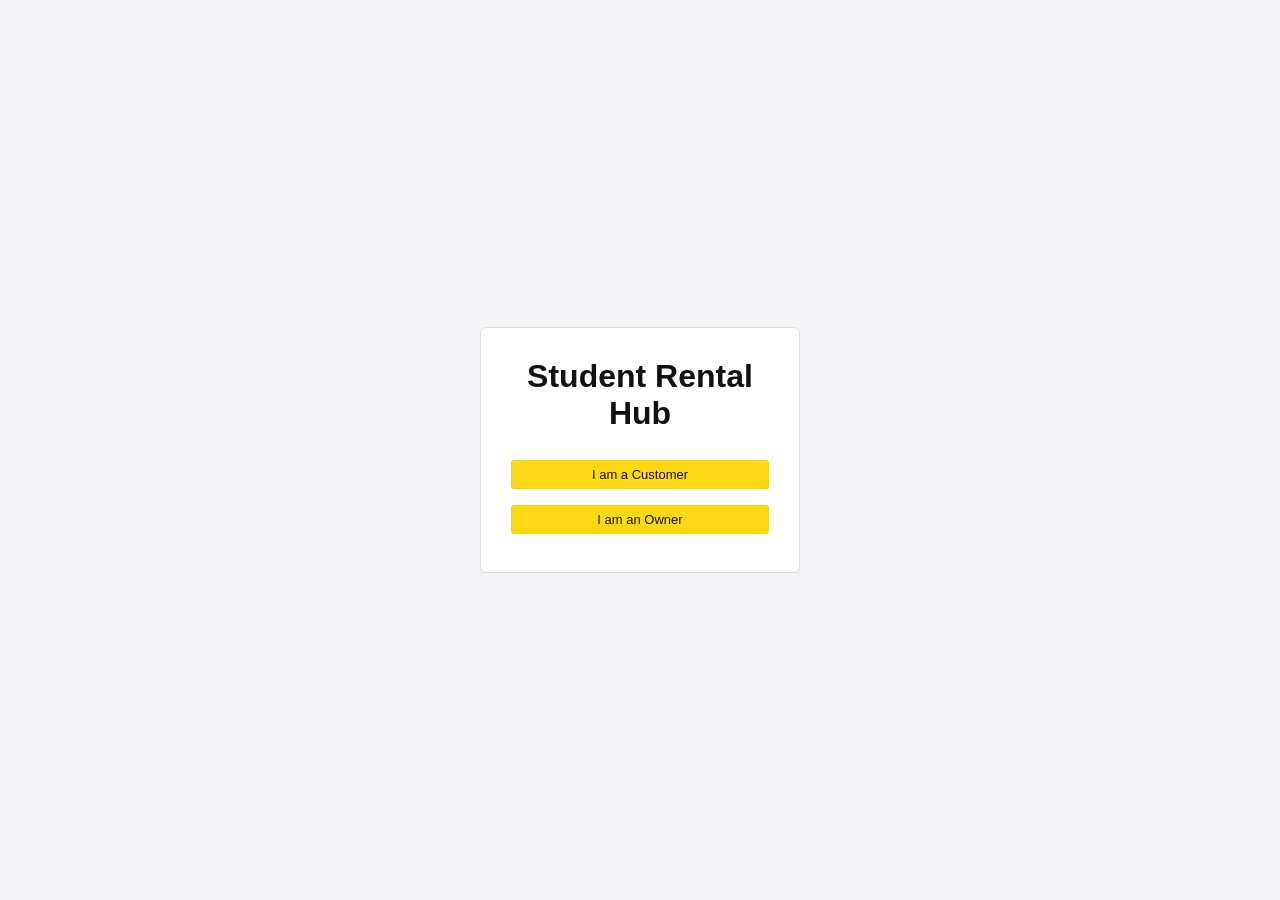
==== index.html @ 21d8462e "Initial commit - Student Rental Hub project" ====
<!DOCTYPE html>
<html>
<head>
  <title>Student Rental Hub</title>
  <link rel="stylesheet" href="style.css">
</head>
<body class="auth-page">

  <div class="auth-card">
    <h1>Student Rental Hub</h1>

    <div class="role-box">
      <button onclick="selectRole('customer')">I am a Customer</button>
      <button onclick="selectRole('owner')">I am an Owner</button>
    </div>
  </div>

<script>
function selectRole(role) {
  localStorage.setItem("role", role);
  window.location.href = "login.html";
}
</script>

</body>
</html>
---- style.css ----
/* =========================
   RESET
========================= */
* {
  margin: 0;
  padding: 0;
  box-sizing: border-box;
}

body {
  font-family: Arial, Helvetica, sans-serif;
  background: #f1f3f6;
  color: #212121;
}

/* =========================
   TOP BAR (Amazon style)
========================= */

.dashboard-header {
  background: #131921;
  color: #ffffff;
  padding: 12px 20px;
  display: flex;
  justify-content: space-between;
  align-items: center;
}

.dashboard-title {
  font-size: 20px;
  font-weight: bold;
}

.dashboard-user {
  font-size: 14px;
}

/* =========================
   NAV BAR
========================= */

.dashboard-nav {
  background: #232f3e;
  padding: 10px;
  display: flex;
  justify-content: center;
  gap: 10px;
}

.dashboard-nav button {
  background: #37475a;
  color: #ffffff;
  border: none;
  border-radius: 4px;
  padding: 8px 14px;
  font-size: 14px;
  cursor: pointer;
}

.dashboard-nav button:hover {
  background: #485769;
}

/* =========================
   PAGE CONTENT
========================= */

.dashboard-content {
  max-width: 1100px;
  margin: 20px auto;
  background: #ffffff;
  padding: 20px;
  border: 1px solid #ddd;
}

/* =========================
   CARDS (Items, History, Notifications)
========================= */
#customerNotifications div {
  border: 1px solid #e0e0e0;
  padding: 15px;
  margin-bottom: 15px;
  background: #ffffff;
}

/* =========================
   BUTTONS (GLOBAL)
========================= */

button {
  background: #ffd814;
  color: #111;
  border: 1px solid #fcd200;
  border-radius: 3px;
  padding: 6px 12px;
  font-size: 13px;
  cursor: pointer;
}

button:hover {
  background: #f7ca00;
}

/* =========================
   INPUTS
========================= */

input {
  width: 100%;
  max-width: 260px;
  padding: 8px;
  margin: 6px 0;
  border: 1px solid #ccc;
  border-radius: 3px;
}

/* =========================
   RENT MODAL
========================= */

/* =========================
   PROFILE PAGE
========================= */

.profile-body {
  background: #f1f3f6;
  height: 100vh;
  display: flex;
  justify-content: center;
  align-items: center;
}

.profile-card {
  background: #ffffff;
  padding: 25px;
  width: 320px;
  border: 1px solid #ddd;
}

.profile-card input {
  width: 100%;
}

.profile-card button {
  width: 100%;
  margin-top: 10px;
}

.msg {
  font-size: 13px;
  color: green;
  margin-top: 8px;
}

/* =========================
   AUTH PAGES (ROLE / LOGIN / REGISTER)
========================= */

/* Center everything vertically & horizontally */
.auth-page {
  min-height: 100vh;
  display: flex;
  justify-content: center;
  align-items: center;
}

/* Card container */
.auth-card {
  background: #ffffff;
  padding: 30px;
  width: 320px;
  border: 1px solid #ddd;
  border-radius: 6px;
  text-align: center;
}

/* Title */
.auth-card h1,
.auth-card h2 {
  margin-bottom: 20px;
  color: #111;
}

/* Inputs inside auth */
.auth-card input {
  width: 100%;
  margin-bottom: 12px;
}

/* Buttons inside auth */
.auth-card button {
  width: 100%;
  margin: 8px 0;
}

.role-box button {
  width: 100%;
  margin: 8px 0;
}

#addForm input {
  width: 100%;
  max-width: 300px;
  margin: 6px 0;
}

#addForm button {
  margin-top: 10px;
}

/* 🔴 Notification Button Wrapper */
.notif-btn {
  position: relative;
}

/* 🔴 Bubble Badge */
.notif-badge {
  position: absolute;
  top: -6px;
  right: -6px;
  background: red;
  color: white;
  font-size: 11px;
  padding: 2px 6px;
  border-radius: 50%;
  display: none;
  font-weight: bold;
}

#editForm {
  background: #fff;
  padding: 15px;
  border: 1px solid #ddd;
  max-width: 400px;
}

.item-card {
  display: flex;
  gap: 15px;
  align-items: flex-start;
}

.item-card img {
  width: 120px;
  height: 120px;
  object-fit: cover;
  border: 1px solid #ddd;
}

.item-details {
  flex: 1;
}


.hidden {
  display: none;
}

.modal-overlay {
  position: fixed;
  inset: 0;
  background: rgba(0,0,0,0.5);
  display: flex;
  justify-content: center;
  align-items: center;
  z-index: 9999;
}

.modal-box {
  background: white;
  padding: 20px;
  width: 350px;
  border-radius: 8px;
}

.profile-label {
  width: 120px;
  text-align: right;
  margin-right: 15px;
  font-weight: bold;
}

.profile-card input {
  padding: 8px;
  border: 1px solid #ccc;
  border-radius: 6px;
  width: 100%;
}

.profile-card input:focus {
  outline: none;
  border-color: #4CAF50;
}

.profile-card textarea {
  padding: 8px;
  border: 1px solid #ccc;
  border-radius: 6px;
  width: 100%;
}

.item-card {
  display: flex;
  gap: 25px;
  background: #f5f5f5;
  padding: 20px;
  margin-bottom: 20px;
  border: 1px solid #ddd;
  border-radius: 5px;
  align-items: center;
}

.item-left img {
  width: 140px;
  height: 160px;
  object-fit: contain;
  background: white;
  padding: 10px;
  border: 1px solid #ddd;
}

.item-right {
  flex: 1;
}

.item-right h2 {
  margin-top: 0;
  margin-bottom: 10px;
}

.item-right p {
  margin: 4px 0;
  font-size: 16px;
}

.rent-btn {
  background-color: #f0c14b;
  border: 1px solid #a88734;
  padding: 8px 16px;
  margin-top: 10px;
  cursor: pointer;
  border-radius: 4px;
}

.rent-btn:hover {
  background-color: #ddb347;
}

.request-card {
  background: #f5f5f5;
  padding: 15px;
  margin-bottom: 15px;
  border: 1px solid #ddd;
  border-radius: 5px;
}

.request-card h3 {
  margin-top: 0;
}

.item-card p {
  margin: 5px 0;
}

.request-card p {
  margin: 6px 0;
  display: block;
}

/* Search Bar Style */
.search-bar{
  width: 75%;
  padding: 12px;
  margin: 20px 10px 20px 0;
  font-size: 16px;
  font-weight: bold;
  border-radius: 8px;
  border: 1px solid #ccc;
  box-sizing: border-box;
}

#itemFilter{
  width: 200px;
  height: 45px;
  border-radius: 8px;
  border: 1px solid #ccc;
  font-size: 15px;
  font-weight: 600;
}

.search-bar:focus {
  outline: none;
  border-color: #007bff;
  box-shadow: 0 0 5px rgba(0,123,255,0.3);
}

/* Search bars (owner + customer) */

.search-bar,
#customerSearch,
#ownerSearch {
  width: 70%;
  max-width: 600px;
  padding: 12px 16px;
  font-size: 16px;
  border-radius: 8px;
  border: 1px solid #ccc;
  box-sizing: border-box;
}
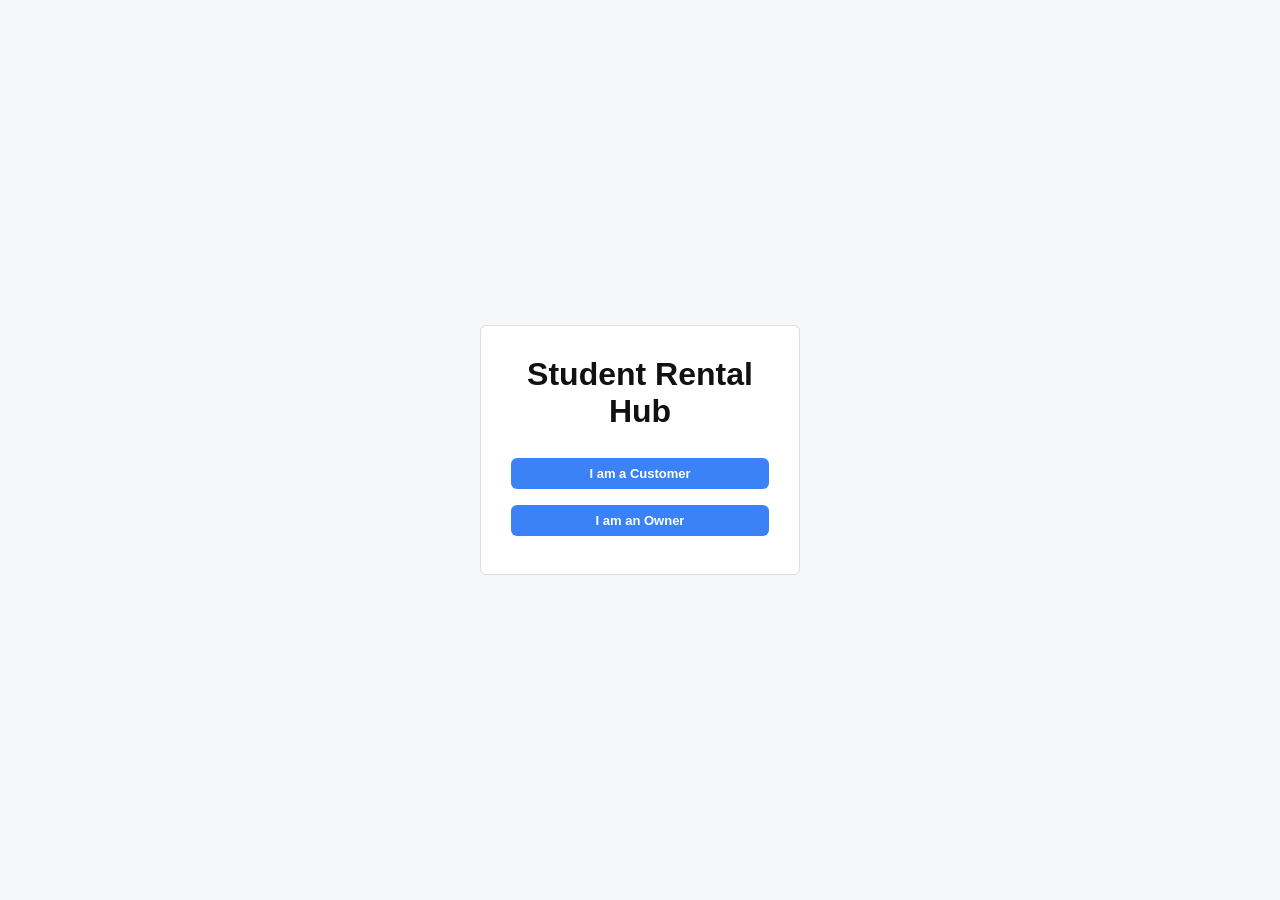
==== commit 0b8636c3: "dashboard changed" ====
--- a/index.html
+++ b/index.html
@@ -5,6 +5,13 @@
   <link rel="stylesheet" href="style.css">
 </head>
 <body class="auth-page">
+  <body>
+
+<div id="loader" class="loader">
+    <div class="spinner"></div>
+</div>
+
+<!-- rest of your page -->
 
   <div class="auth-card">
     <h1>Student Rental Hub</h1>
--- a/style.css
+++ b/style.css
@@ -8,9 +8,9 @@
 }
 
 body {
-  font-family: Arial, Helvetica, sans-serif;
-  background: #f1f3f6;
-  color: #212121;
+  font-family: "Segoe UI", Arial, sans-serif;
+  background: #f5f7fb;
+  color: #111827;
 }
 
 /* =========================
@@ -61,17 +61,6 @@
   background: #485769;
 }
 
-/* =========================
-   PAGE CONTENT
-========================= */
-
-.dashboard-content {
-  max-width: 1100px;
-  margin: 20px auto;
-  background: #ffffff;
-  padding: 20px;
-  border: 1px solid #ddd;
-}
 
 /* =========================
    CARDS (Items, History, Notifications)
@@ -214,17 +203,24 @@
 }
 
 /* 🔴 Bubble Badge */
-.notif-badge {
-  position: absolute;
-  top: -6px;
-  right: -6px;
-  background: red;
-  color: white;
-  font-size: 11px;
-  padding: 2px 6px;
-  border-radius: 50%;
-  display: none;
-  font-weight: bold;
+.sidebar-item{
+position:relative;
+}
+
+.notif-badge{
+margin-left:auto;
+
+background:#ef4444;
+color:white;
+
+font-size:10px;
+font-weight:bold;
+
+padding:2px 6px;
+
+border-radius:50%;
+
+display:none;
 }
 
 #editForm {
@@ -234,11 +230,6 @@
   max-width: 400px;
 }
 
-.item-card {
-  display: flex;
-  gap: 15px;
-  align-items: flex-start;
-}
 
 .item-card img {
   width: 120px;
@@ -299,51 +290,76 @@
   width: 100%;
 }
 
-.item-card {
-  display: flex;
-  gap: 25px;
-  background: #f5f5f5;
-  padding: 20px;
-  margin-bottom: 20px;
-  border: 1px solid #ddd;
-  border-radius: 5px;
-  align-items: center;
-}
-
-.item-left img {
-  width: 140px;
-  height: 160px;
-  object-fit: contain;
-  background: white;
-  padding: 10px;
-  border: 1px solid #ddd;
-}
-
-.item-right {
-  flex: 1;
-}
-
-.item-right h2 {
-  margin-top: 0;
-  margin-bottom: 10px;
-}
-
-.item-right p {
-  margin: 4px 0;
-  font-size: 16px;
+.item-card{
+display:flex;
+gap:25px;
+background:white;
+padding:20px;
+margin-bottom:20px;
+border-radius:10px;
+border:1px solid #e5e7eb;
+transition:0.25s;
+}
+
+.item-card:hover{
+box-shadow:0 6px 18px rgba(0,0,0,0.08);
+transform:translateY(-2px);
+}
+
+.item-left img{
+
+width:150px;
+height:160px;
+
+object-fit:contain;
+
+background:white;
+padding:10px;
+
+border-radius:6px;
+
+}
+
+.item-right{
+
+flex:1;
+
+}
+
+.item-right h2{
+
+margin-bottom:8px;
+font-size:20px;
+
+}
+
+.item-right p{
+
+margin:4px 0;
+
+font-size:15px;
+
+}
+
+.item-right button{
+
+margin-top:10px;
+margin-right:8px;
+
 }
 
 .rent-btn {
-  background-color: #f0c14b;
-  border: 1px solid #a88734;
-  padding: 8px 16px;
-  margin-top: 10px;
-  cursor: pointer;
-  border-radius: 4px;
+background:#3b82f6;
+border:none;
+padding:8px 16px;
+cursor:pointer;
+border-radius:6px;
+color:white;
+font-weight:600;
 }
 
 .rent-btn:hover {
-  background-color: #ddb347;
+background:#2563eb;
 }
 
 .request-card {
@@ -358,9 +374,6 @@
   margin-top: 0;
 }
 
-.item-card p {
-  margin: 5px 0;
-}
 
 .request-card p {
   margin: 6px 0;
@@ -408,3 +421,315 @@
   box-sizing: border-box;
 }
 
+/* ================= MODERN DASHBOARD ================= */
+
+
+.header-title{
+font-size:20px;
+font-weight:bold;
+}
+
+.sidebar{
+position:fixed;
+top:0;
+left:-250px;
+width:250px;
+height:100%;
+background:#1f2937;
+padding-top:70px;
+display:flex;
+flex-direction:column;
+gap:10px;
+transition:0.3s;
+z-index:1000;
+}
+
+.sidebar.open{
+left:0;
+}
+
+.sidebar button{
+background:none;
+border:none;
+color:white;
+padding:14px 20px;
+text-align:left;
+font-size:16px;
+cursor:pointer;
+}
+
+.sidebar button:hover{
+background:#374151;
+}
+
+#overlay{
+position:fixed;
+top:0;
+left:0;
+width:100%;
+height:100%;
+background:rgba(0,0,0,0.4);
+display:none;
+z-index:900;
+}
+
+#overlay.show{
+display:block;
+}
+
+
+/* ===== MODERN HEADER ===== */
+
+.top-header{
+background:#111827;
+color:white;
+padding:14px 20px;
+display:flex;
+justify-content:space-between;
+align-items:center;
+border-bottom:1px solid #1f2937;
+}
+
+.header-left{
+display:flex;
+align-items:center;
+gap:15px;
+}
+
+.header-right{
+font-size:15px;
+font-weight:500;
+}
+
+
+.header-title{
+font-size:20px;
+font-weight:bold;
+}
+
+/* ===== SIDEBAR ===== */
+
+.sidebar{
+position:fixed;
+top:0;
+left:-260px;
+width:260px;
+height:100%;
+background:#111827;
+padding-top:70px;
+display:flex;
+flex-direction:column;
+transition:all 0.35s ease;
+z-index:1000;
+}
+
+.sidebar.open{
+left:0;
+}
+
+.sidebar button{
+background:none;
+border:none;
+color:#e5e7eb;
+padding:15px 22px;
+text-align:left;
+font-size:15px;
+cursor:pointer;
+display:flex;
+align-items:center;
+gap:10px;
+transition:0.2s;
+}
+
+.sidebar button:hover{
+background:#1f2937;
+padding-left:28px;
+}
+
+/* overlay */
+
+#overlay{
+position:fixed;
+top:0;
+left:0;
+width:100%;
+height:100%;
+background:rgba(0,0,0,0.4);
+display:none;
+z-index:900;
+}
+
+#overlay.show{
+display:block;
+}
+
+/* dashboard content */
+
+.dashboard-content{
+max-width:1100px;
+margin:30px auto;
+background:white;
+padding:25px;
+border-radius:10px;
+border:1px solid #e5e7eb;
+box-shadow:0 4px 12px rgba(0,0,0,0.06);
+}
+
+/* SIDEBAR */
+
+.sidebar{
+position:fixed;
+top:0;
+left:-260px;
+width:260px;
+height:100%;
+background:#1f2937;
+padding-top:70px;
+display:flex;
+flex-direction:column;
+transition:all 0.35s ease;
+z-index:1000;
+box-shadow:2px 0 10px rgba(0,0,0,0.3);
+}
+
+.sidebar.open{
+left:0;
+}
+
+.sidebar button{
+background:none;
+border:none;
+color:white;
+padding:15px 22px;
+text-align:left;
+font-size:16px;
+cursor:pointer;
+display:flex;
+align-items:center;
+gap:10px;
+transition:0.2s;
+}
+
+.sidebar button:hover{
+background:#374151;
+padding-left:30px;
+}
+
+/* overlay */
+
+#overlay{
+position:fixed;
+top:0;
+left:0;
+width:100%;
+height:100%;
+background:rgba(0,0,0,0.4);
+display:none;
+z-index:900;
+}
+
+#overlay.show{
+display:block;
+}
+
+button{
+background:#3b82f6;
+border:none;
+color:white;
+padding:8px 14px;
+border-radius:6px;
+cursor:pointer;
+font-weight:600;
+transition:0.2s;
+}
+
+button:hover{
+background:#2563eb;
+}
+
+/* SIDEBAR ACTIVE STYLE (ChatGPT style) */
+.menu-btn{
+position:relative;
+background:none;
+border:none;
+color:#e5e7eb;
+padding:15px 22px;
+text-align:left;
+font-size:15px;
+cursor:pointer;
+display:flex;
+align-items:center;
+gap:10px;
+transition:0.2s;
+}
+
+/* hover */
+
+.menu-btn:hover{
+background:#1f2937;
+}
+
+/* active (clicked page) */
+
+.menu-btn.active{
+background:#374151;
+color:white;
+}
+
+
+/* SIDEBAR USER PROFILE */
+
+.sidebar-user{
+  background:#2c3e50;
+  color:white;
+  padding:18px;
+  text-align:left;
+  border-radius:8px;
+  margin-bottom:20px;
+}
+
+#sidebarName{
+  font-size:16px;
+  font-weight:bold;
+  margin-bottom:4px;
+}
+
+#sidebarEmail{
+  font-size:13px;
+  opacity:0.8;
+}
+
+.menu-btn i{
+margin-right:10px;
+width:18px;
+text-align:center;
+}
+
+.menu-icon{
+position:relative;
+font-size:26px;
+cursor:pointer;
+padding:8px 12px;
+display:inline-block;
+}
+
+.menu-badge{
+position:absolute;
+
+top:-4px;
+right:-4px;
+
+background:#ef4444;
+color:white;
+
+font-size:10px;
+font-weight:bold;
+
+padding:2px 5px;
+
+border-radius:50%;
+
+display:none;
+
+line-height:1;
+}
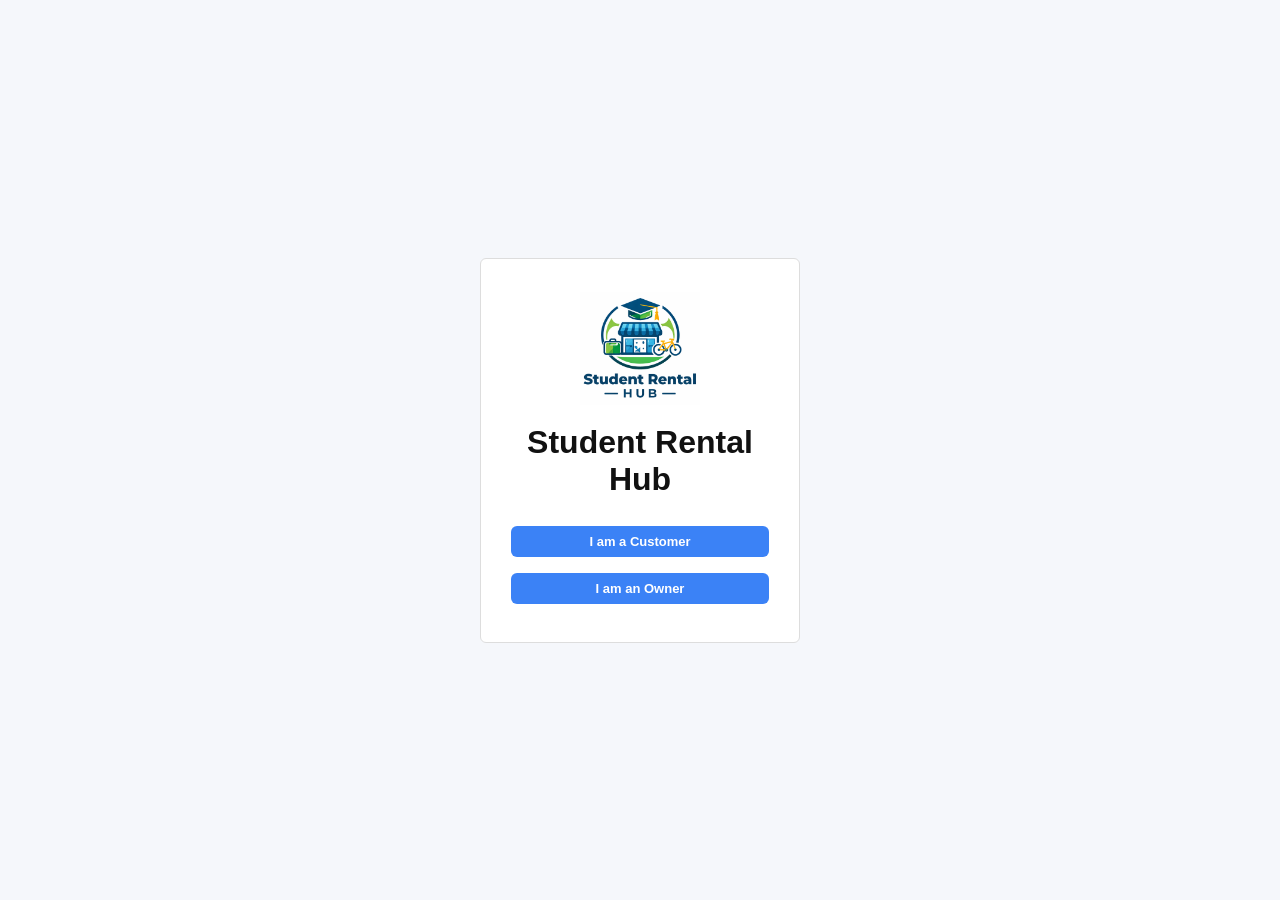
==== commit 8fd38cea: "Reviews part updated" ====
--- a/index.html
+++ b/index.html
@@ -4,30 +4,36 @@
   <title>Student Rental Hub</title>
   <link rel="stylesheet" href="style.css">
 </head>
+
 <body class="auth-page">
-  <body>
 
-<div id="loader" class="loader">
-    <div class="spinner"></div>
+<!-- LOADER -->
+<div id="loader" class="loader" style="display:none;">
+  <div class="spinner"></div>
 </div>
 
-<!-- rest of your page -->
+<div class="auth-card">
+  <img src="logo.png" class="main-logo">
+  <h1>Student Rental Hub</h1>
 
-  <div class="auth-card">
-    <h1>Student Rental Hub</h1>
-
-    <div class="role-box">
-      <button onclick="selectRole('customer')">I am a Customer</button>
-      <button onclick="selectRole('owner')">I am an Owner</button>
-    </div>
+  <div class="role-box">
+    <button onclick="selectRole('customer')">I am a Customer</button>
+    <button onclick="selectRole('owner')">I am an Owner</button>
   </div>
+</div>
 
 <script>
 function selectRole(role) {
+  const loader = document.getElementById("loader");
+  loader.style.display = "flex"; // show loader
+
   localStorage.setItem("role", role);
-  window.location.href = "login.html";
+
+  setTimeout(() => {
+    window.location.href = "login.html";
+  }, 500); // small delay for UX
 }
 </script>
 
 </body>
-</html>
+</html>
--- a/style.css
+++ b/style.css
@@ -732,4 +732,29 @@
 display:none;
 
 line-height:1;
+}
+
+/* 🔵 FIX YOUR EXISTING HEADER */
+.top-header {
+  position: fixed;
+  top: 0;
+  left: 0;
+  width: 100%;
+  height: 70px; /* adjust if needed */
+  z-index: 1000;
+
+  /* keep your existing styles if any */
+}
+
+/* 🔽 PUSH CONTENT DOWN (VERY IMPORTANT) */
+.dashboard-content {
+  margin-top: 80px; /* same as header height */
+}
+
+.main-logo {
+  width: 120px;
+  height: 120px;
+  object-fit: contain;
+  display: block;
+  margin: 0 auto 15px auto;
 }
